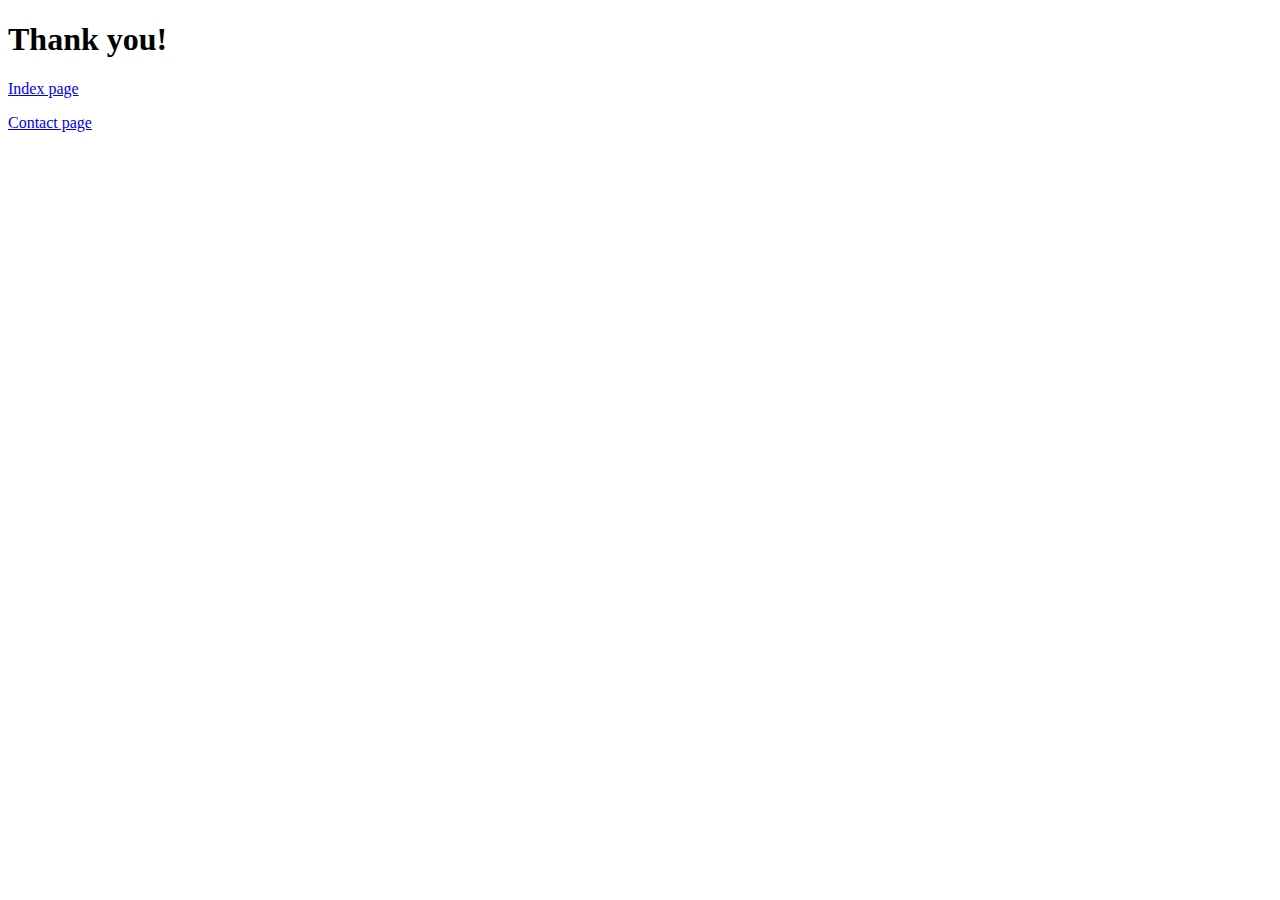
==== thankyou.html @ e802e507 "Add files via upload" ====
<!DOCTYPE html>
<html lang="en">
<head>
    <title>Thank You!</title>
    <link rel="stylesheet" href="style.css">
</head>
<body>
    <h1>Thank you!</h1>
    <a href="index.html">
        <p>Index page</p>
    </a>
    <a href="contact.html">
        <p>Contact page</p>
    </a>
</body>
</html>
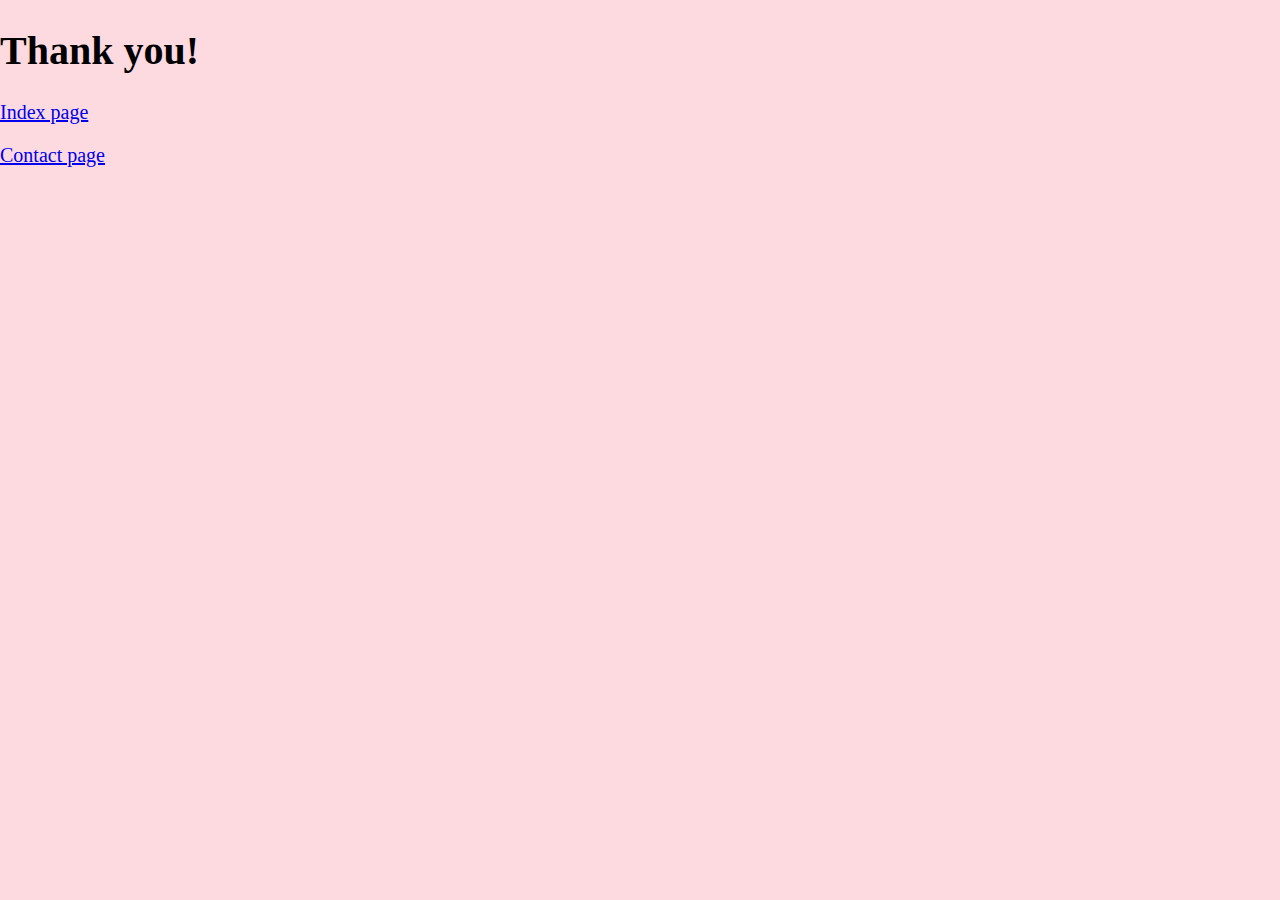
==== commit 6ef47666: "Update thankyou.html" ====
--- a/thankyou.html
+++ b/thankyou.html
@@ -2,7 +2,7 @@
 <html lang="en">
 <head>
     <title>Thank You!</title>
-    <link rel="stylesheet" href="style.css">
+    <link rel="stylesheet" href="css/style.css">
 </head>
 <body>
     <h1>Thank you!</h1>
@@ -13,4 +13,4 @@
         <p>Contact page</p>
     </a>
 </body>
-</html>+</html>
--- a/css/style.css
+++ b/css/style.css
@@ -0,0 +1,239 @@
+/* General Styles */
+
+body {
+    margin: 0;
+    padding: 0;
+    background-color: rgb(252, 218, 224);
+    font-size: 20px;
+}
+
+/* Nav Styles */
+nav {
+    background-color: #e3e3a7;
+    padding: 15px;
+    font-size: 20px;
+    display: flex;
+    justify-content: space-between;
+}
+
+/* Unused rulesets
+nav p, nav a {}
+
+nav a {}
+*/
+
+nav a:hover {
+    text-decoration: underline;
+    /* shadow text upon hover effect */
+    text-shadow: 1px 1px 0.5px black,
+    -1px -1px 0.5px black, 
+    1px -1px 0.5px black, 
+    -1px 1px 0.5px black;
+}
+
+/* Footer Styles */
+footer {
+    background-color: darkgrey;
+    color: black;
+    padding: 15px;
+    font-size: 16px;
+    display: flex;
+    justify-content: center;
+    gap: 10px;
+}
+
+footer a {
+    color: rgb(0, 0, 192);
+    font-size: 18px;
+    text-decoration: none;
+}
+
+footer a:hover {
+    text-decoration: underline;
+    color: yellow;
+    /* shadow text upon hover effect */
+    text-shadow: 1px 1px 0.5px darkblue,
+    -1px -1px 0.5px darkblue, 
+    1px -1px 0.5px darkblue, 
+    -1px 1px 0.5px darkblue;
+}
+
+/* Splash Section */
+.splash {
+    background-color: rgb(252, 218, 224);
+    padding: 40px;
+    display: flex;
+    flex-direction: column;
+    justify-content: center;
+    align-items: center;
+}
+
+.splash h1 {
+    font-family: 'Arial', sans-serif;
+    color:brown;
+    font-size: 40px;
+}
+
+.splash img {
+    width: 100%;
+    max-width: 300px;
+    height: auto;
+    border-radius: 100%;
+    border: 3px solid black;
+}
+
+.splash p {
+    font-size: 20px;
+    max-width: 650px;
+    text-align: center;
+}
+
+/* Horizontal Rules */
+.splash hr {
+    border: 0;
+    border-top: 2px solid black;
+    width: 50%;
+    margin: 20px 0;
+}
+
+.edu p {
+    max-width: 700px;
+}
+
+hr {
+    width: 100%;
+}
+
+section hr {
+    width: 20%;
+    margin-left: 0;
+}
+
+/* Sections */
+section {
+    padding-left: 60px;
+    padding-bottom: 10px;
+}
+
+.edu h2 {
+    margin-top: 40px;
+}
+
+/* Section Headings */
+section h2 {
+    font-family: 'Roboto', sans-serif;
+    color: #2c3e50;
+    margin-bottom: 0;
+    margin-top: 0;
+}
+
+/* Paragraph Styles */
+section p:not(.splash p) {
+    padding-left: 20px;
+}
+
+/* link styles */
+section a {
+    color: rgb(0, 0, 192);
+    text-decoration: none;
+}
+section a:hover {
+    text-decoration: underline;
+    color: yellow;
+    /* shadow text upon hover effect */
+    text-shadow: 1px 1px 0.5px darkblue,
+    -1px -1px 0.5px darkblue, 
+    1px -1px 0.5px darkblue, 
+    -1px 1px 0.5px darkblue;
+}
+
+/* List Styles */   
+ul {
+    list-style-type: square;
+    margin-left: 10px;
+}
+
+dl {
+    display: grid;
+    grid-template-columns: 150px 1fr;
+    gap: 10px;
+    margin-left: 20px;
+}
+dl dt{
+    font-weight: bold;
+}
+dl dd{
+    font-size: 18px;
+}
+/* Set font size of >= 2 fonts */
+body[style*="Roboto"] {
+    font-size: 22px;
+}
+
+body[style*=sans-serif] {
+    font-size: 20px;
+}
+
+/* Project Section */
+.three-col {
+    display: grid;
+    grid-template-columns: repeat(3, 1fr);
+    gap: 30px;
+    padding-top: 20px;
+    padding-right: 60px;
+    padding-bottom: 40px;
+}
+
+.card {
+    background-color: white;
+    border: 1.9px solid black;
+    padding: 10px;
+    display: flex;
+    box-shadow: 10px 10px salmon;
+}
+
+.desc {
+    margin-left: 20px;
+    display: flex;
+    flex-direction: column;
+    justify-content: top;
+}
+
+.card img {
+    max-width: 35%;
+    height: auto;
+    object-fit: contain;
+    display: block;
+}
+
+.card h3 {
+    font-size: 22px;
+    margin-left: 20px;
+}
+
+/* Contact Page Styles */
+.one-col {
+    display: flex;
+    flex-direction: column;
+}
+
+form {
+    padding-top: 20px;
+    padding-left: 60px;
+    gap: 10px;
+    padding-bottom: 100px;
+}
+
+form input, form textarea {
+    width: 30%;
+}
+
+form input:focus, form textarea:focus {
+    background: #e3e3a7;
+}
+
+/* Form button */
+input[type="submit"]:hover {
+    background-color: darkgreen;
+    color: white;
+}
